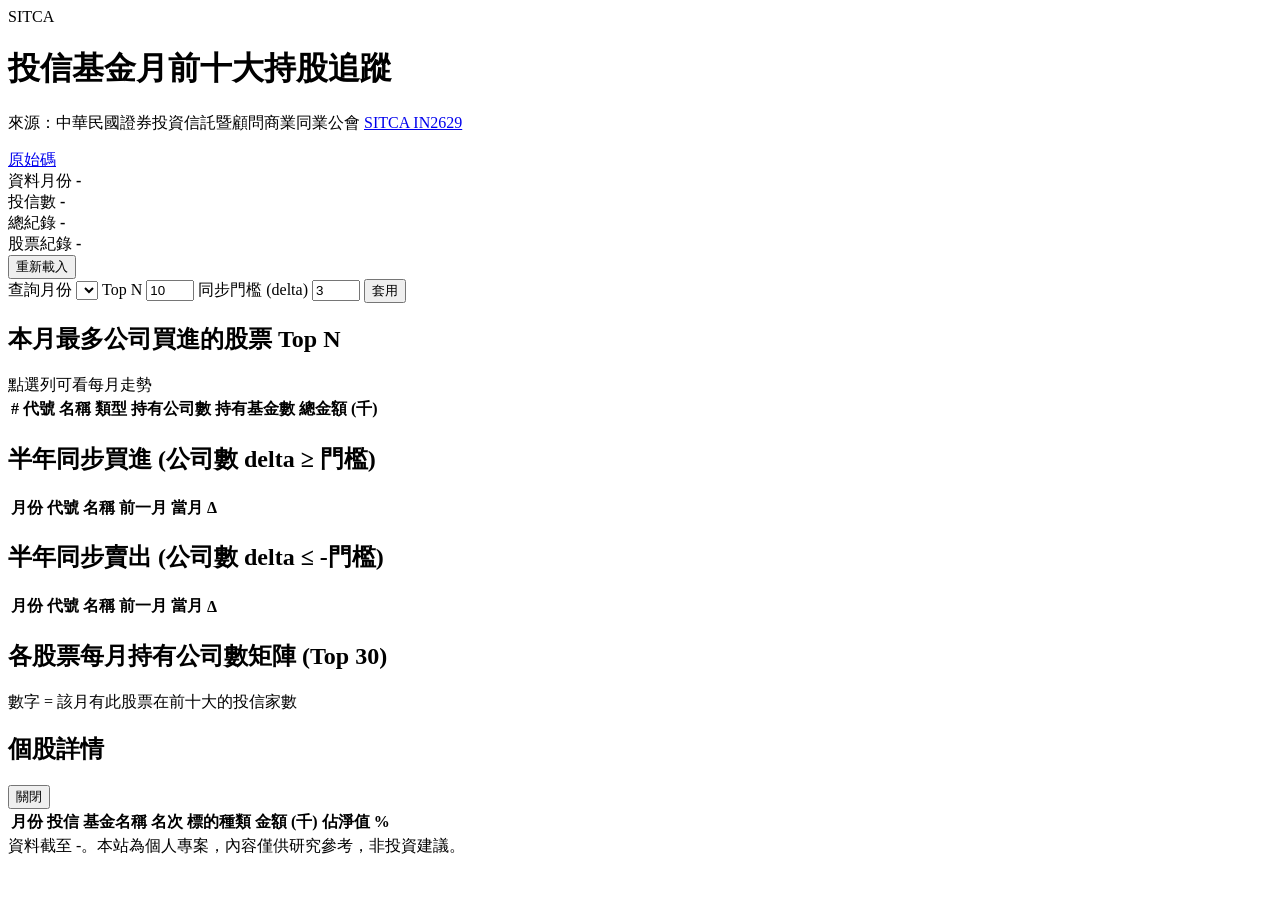
==== public/index.html @ 2c91b188 "Add Vercel deployment: serverless API + static public/ frontend - sitca_bundle.py: pre-merge 216 scr" ====
<!doctype html>
<html lang="zh-Hant">
  <head>
    <meta charset="utf-8" />
    <meta name="viewport" content="width=device-width, initial-scale=1" />
    <title>投信基金持股追蹤｜SITCA 月前十大</title>
    <link rel="stylesheet" href="/sitca.css" />
  </head>
  <body>
    <header class="topbar">
      <div class="brand">
        <span class="mark">SITCA</span>
        <div>
          <h1>投信基金月前十大持股追蹤</h1>
          <p>
            來源：中華民國證券投資信託暨顧問商業同業公會
            <a href="https://www.sitca.org.tw/ROC/Industry/IN2629.aspx?pid=IN22601_04" target="_blank" rel="noopener">SITCA IN2629</a>
          </p>
        </div>
      </div>
      <nav>
        <a href="https://github.com/linago888/stock" target="_blank" rel="noopener">原始碼</a>
      </nav>
    </header>

    <main class="layout">
      <section class="status-card" id="statusCard">
        <div>
          <span>資料月份</span>
          <strong id="statMonths">-</strong>
        </div>
        <div>
          <span>投信數</span>
          <strong id="statCompanies">-</strong>
        </div>
        <div>
          <span>總紀錄</span>
          <strong id="statRows">-</strong>
        </div>
        <div>
          <span>股票紀錄</span>
          <strong id="statStockRows">-</strong>
        </div>
        <div class="status-actions">
          <button id="refreshBtn" class="secondary" type="button">重新載入</button>
        </div>
      </section>

      <section class="filters">
        <label class="field">
          <span>查詢月份</span>
          <select id="monthSelect"></select>
        </label>
        <label class="field">
          <span>Top N</span>
          <input id="topN" type="number" value="10" min="3" max="50" step="1" />
        </label>
        <label class="field">
          <span>同步門檻 (delta)</span>
          <input id="minDelta" type="number" value="3" min="2" max="20" step="1" />
        </label>
        <button id="applyBtn" class="primary" type="button">套用</button>
      </section>

      <section class="panel">
        <header class="panel-head">
          <h2 id="topTitle">本月最多公司買進的股票 Top N</h2>
          <span class="hint" id="topHint">點選列可看每月走勢</span>
        </header>
        <div class="table-wrap">
          <table id="topTable" class="data-table">
            <thead>
              <tr>
                <th>#</th>
                <th>代號</th>
                <th>名稱</th>
                <th>類型</th>
                <th>持有公司數</th>
                <th>持有基金數</th>
                <th>總金額 (千)</th>
              </tr>
            </thead>
            <tbody></tbody>
          </table>
        </div>
      </section>

      <section class="panel two-col">
        <div>
          <header class="panel-head">
            <h2>半年同步買進 (公司數 delta ≥ 門檻)</h2>
          </header>
          <div class="table-wrap">
            <table id="buyTable" class="data-table">
              <thead>
                <tr>
                  <th>月份</th>
                  <th>代號</th>
                  <th>名稱</th>
                  <th>前一月</th>
                  <th>當月</th>
                  <th>Δ</th>
                </tr>
              </thead>
              <tbody></tbody>
            </table>
          </div>
        </div>
        <div>
          <header class="panel-head">
            <h2>半年同步賣出 (公司數 delta ≤ -門檻)</h2>
          </header>
          <div class="table-wrap">
            <table id="sellTable" class="data-table">
              <thead>
                <tr>
                  <th>月份</th>
                  <th>代號</th>
                  <th>名稱</th>
                  <th>前一月</th>
                  <th>當月</th>
                  <th>Δ</th>
                </tr>
              </thead>
              <tbody></tbody>
            </table>
          </div>
        </div>
      </section>

      <section class="panel">
        <header class="panel-head">
          <h2>各股票每月持有公司數矩陣 (Top 30)</h2>
          <span class="hint">數字 = 該月有此股票在前十大的投信家數</span>
        </header>
        <div class="table-wrap matrix-wrap">
          <table id="matrixTable" class="data-table matrix-table">
            <thead></thead>
            <tbody></tbody>
          </table>
        </div>
      </section>

      <section id="detailPanel" class="panel hidden">
        <header class="panel-head">
          <h2 id="detailTitle">個股詳情</h2>
          <button id="closeDetail" class="secondary" type="button">關閉</button>
        </header>
        <div id="detailSummary" class="detail-summary"></div>
        <div class="table-wrap">
          <table id="detailTable" class="data-table">
            <thead>
              <tr>
                <th>月份</th>
                <th>投信</th>
                <th>基金名稱</th>
                <th>名次</th>
                <th>標的種類</th>
                <th>金額 (千)</th>
                <th>佔淨值 %</th>
              </tr>
            </thead>
            <tbody></tbody>
          </table>
        </div>
      </section>

      <footer class="footer">
        資料截至 <span id="dataMonth">-</span>。本站為個人專案，內容僅供研究參考，非投資建議。
      </footer>
    </main>

    <script src="/sitca.js"></script>
  </body>
</html>
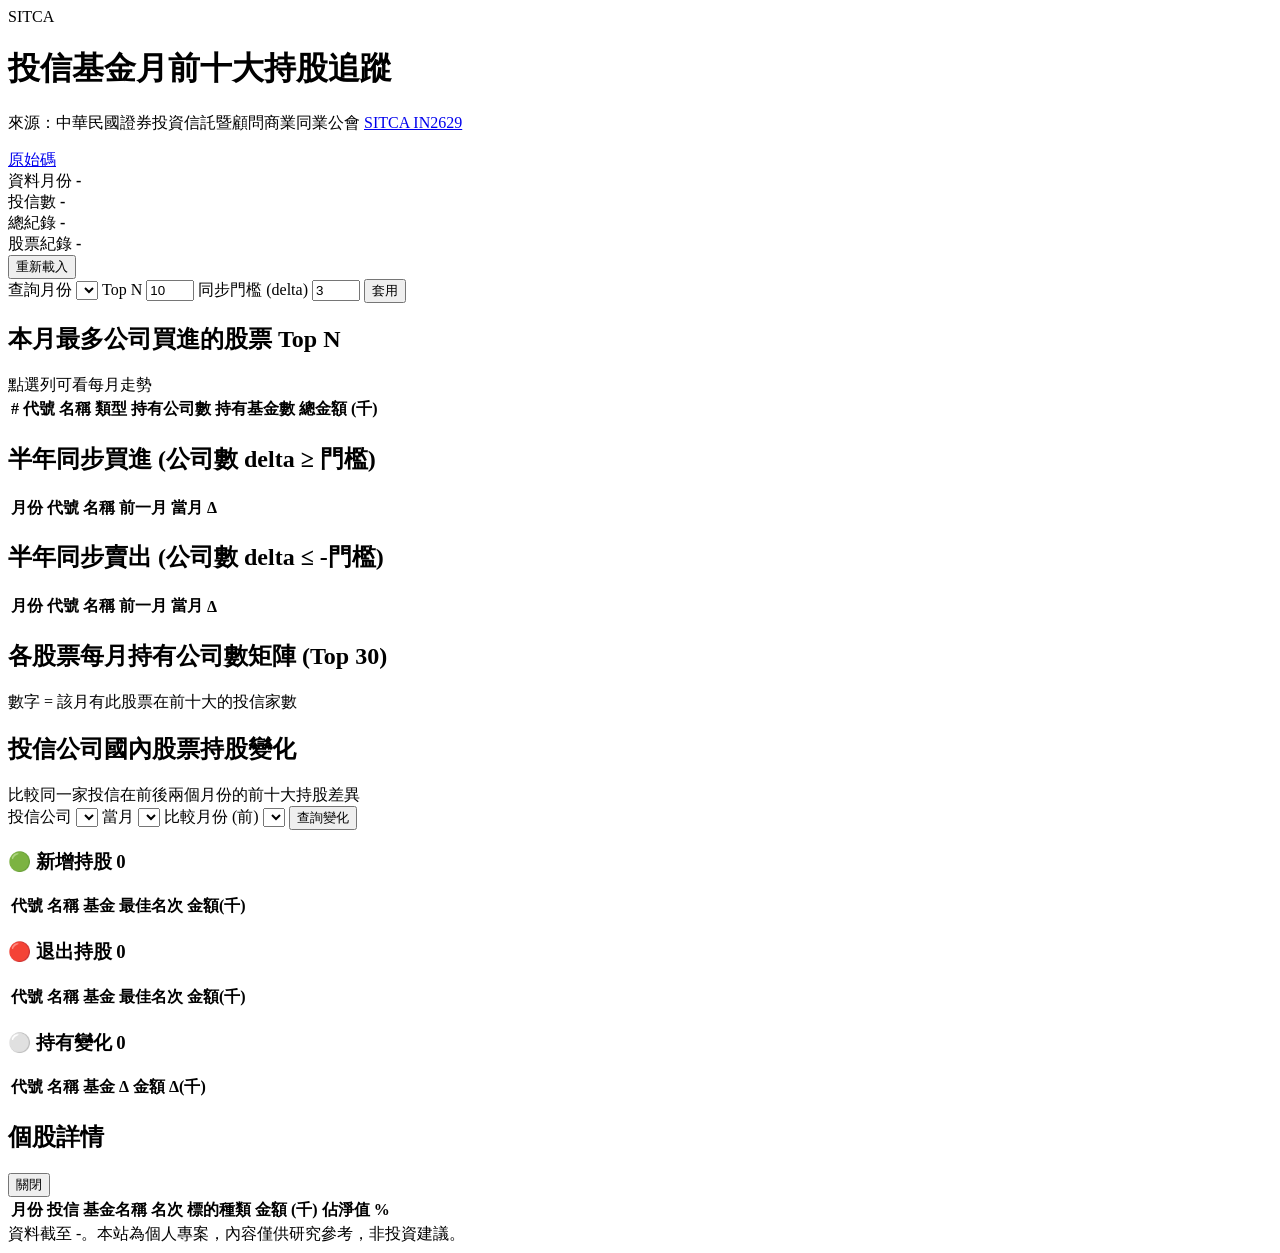
==== commit 68d176b2: "feat: per-company month-over-month holdings diff view New panel 投信公司國內股票持股變化 with company + month se" ====
--- a/public/index.html
+++ b/public/index.html
@@ -141,6 +141,64 @@
         </div>
       </section>
 
+      <section class="panel">
+        <header class="panel-head">
+          <h2>投信公司國內股票持股變化</h2>
+          <span class="hint">比較同一家投信在前後兩個月份的前十大持股差異</span>
+        </header>
+        <div class="filters company-filters">
+          <label class="field">
+            <span>投信公司</span>
+            <select id="companySelect"></select>
+          </label>
+          <label class="field">
+            <span>當月</span>
+            <select id="companyCurrMonth"></select>
+          </label>
+          <label class="field">
+            <span>比較月份 (前)</span>
+            <select id="companyPrevMonth"></select>
+          </label>
+          <button id="companyLoadBtn" class="primary" type="button">查詢變化</button>
+        </div>
+        <div id="companySummary" class="company-summary"></div>
+        <div class="company-grid">
+          <div class="company-col">
+            <header class="panel-head">
+              <h3>🟢 新增持股 <span class="badge badge-pos" id="addedBadge">0</span></h3>
+            </header>
+            <div class="table-wrap company-table-wrap">
+              <table class="data-table" id="addedTable">
+                <thead><tr><th>代號</th><th>名稱</th><th class="num">基金</th><th class="num">最佳名次</th><th class="num">金額(千)</th></tr></thead>
+                <tbody></tbody>
+              </table>
+            </div>
+          </div>
+          <div class="company-col">
+            <header class="panel-head">
+              <h3>🔴 退出持股 <span class="badge badge-neg" id="removedBadge">0</span></h3>
+            </header>
+            <div class="table-wrap company-table-wrap">
+              <table class="data-table" id="removedTable">
+                <thead><tr><th>代號</th><th>名稱</th><th class="num">基金</th><th class="num">最佳名次</th><th class="num">金額(千)</th></tr></thead>
+                <tbody></tbody>
+              </table>
+            </div>
+          </div>
+          <div class="company-col">
+            <header class="panel-head">
+              <h3>⚪ 持有變化 <span class="badge" id="keptBadge">0</span></h3>
+            </header>
+            <div class="table-wrap company-table-wrap">
+              <table class="data-table" id="keptTable">
+                <thead><tr><th>代號</th><th>名稱</th><th class="num">基金 Δ</th><th class="num">金額 Δ(千)</th></tr></thead>
+                <tbody></tbody>
+              </table>
+            </div>
+          </div>
+        </div>
+      </section>
+
       <section id="detailPanel" class="panel hidden">
         <header class="panel-head">
           <h2 id="detailTitle">個股詳情</h2>
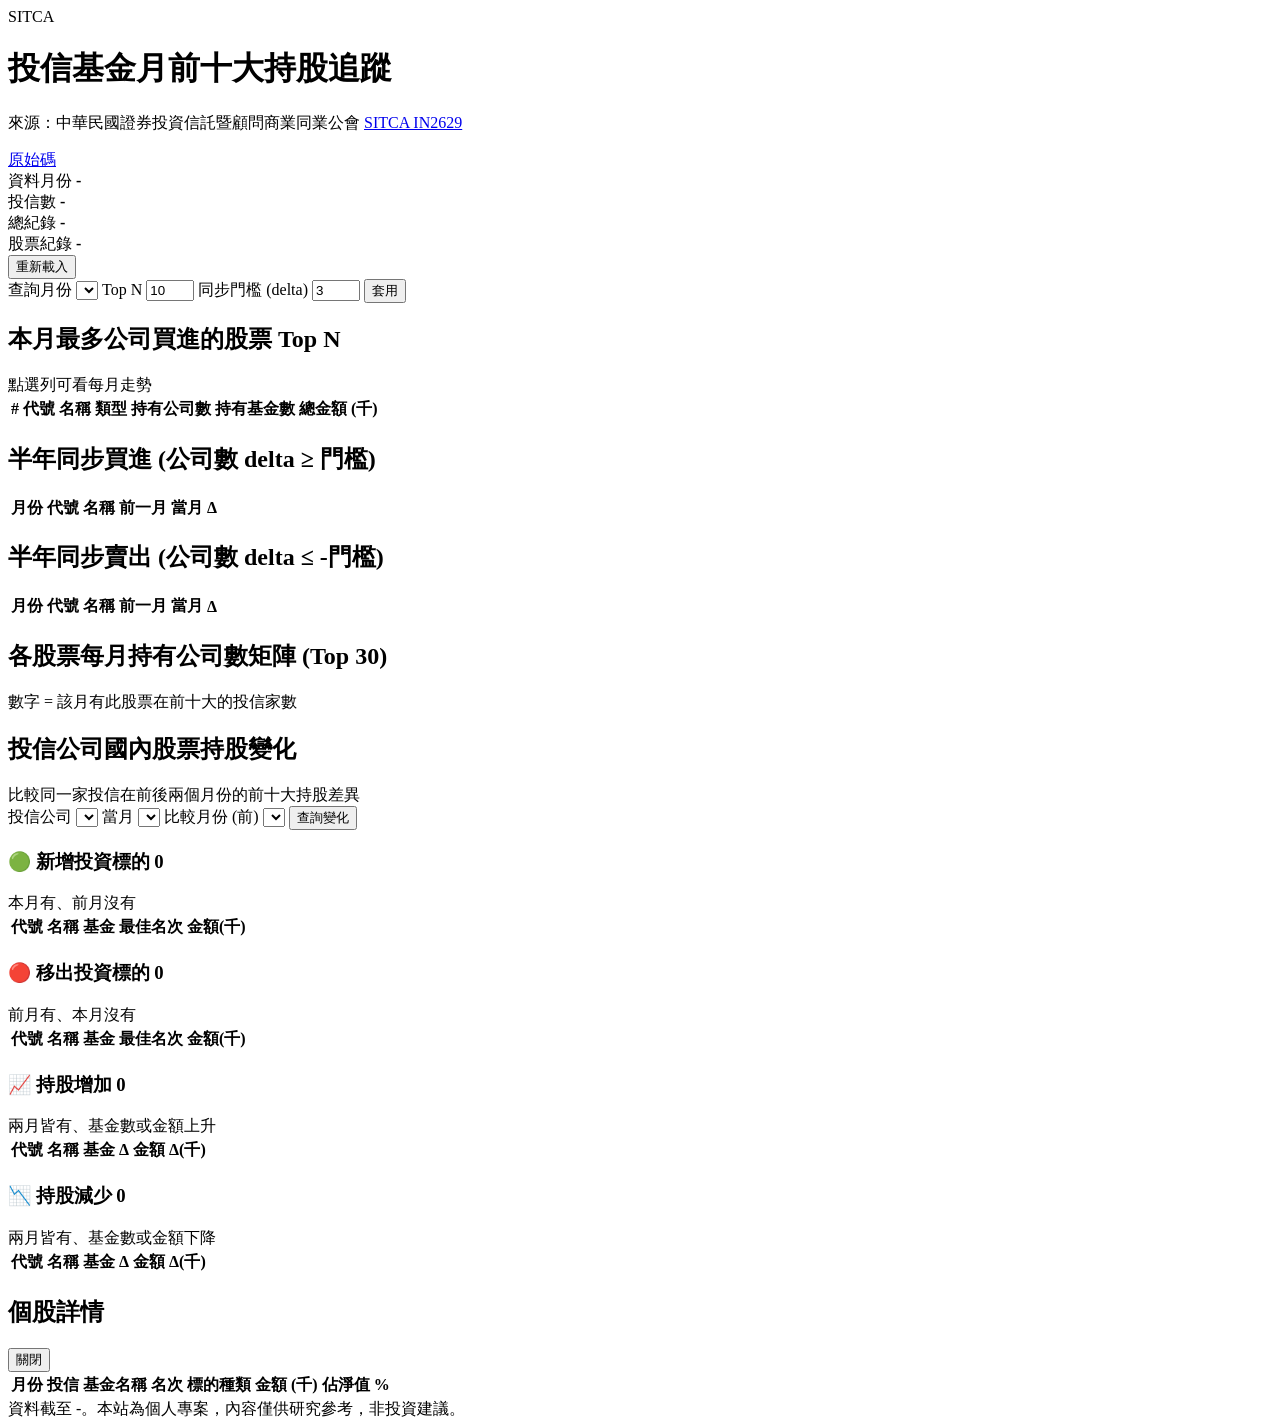
==== commit f50f86f7: "ui: split kept holdings into 持股增加 / 持股減少 Backend now returns increased and decreased instead of a si" ====
--- a/public/index.html
+++ b/public/index.html
@@ -165,7 +165,8 @@
         <div class="company-grid">
           <div class="company-col">
             <header class="panel-head">
-              <h3>🟢 新增持股 <span class="badge badge-pos" id="addedBadge">0</span></h3>
+              <h3>🟢 新增投資標的 <span class="badge badge-pos" id="addedBadge">0</span></h3>
+              <span class="hint">本月有、前月沒有</span>
             </header>
             <div class="table-wrap company-table-wrap">
               <table class="data-table" id="addedTable">
@@ -176,7 +177,8 @@
           </div>
           <div class="company-col">
             <header class="panel-head">
-              <h3>🔴 退出持股 <span class="badge badge-neg" id="removedBadge">0</span></h3>
+              <h3>🔴 移出投資標的 <span class="badge badge-neg" id="removedBadge">0</span></h3>
+              <span class="hint">前月有、本月沒有</span>
             </header>
             <div class="table-wrap company-table-wrap">
               <table class="data-table" id="removedTable">
@@ -187,10 +189,23 @@
           </div>
           <div class="company-col">
             <header class="panel-head">
-              <h3>⚪ 持有變化 <span class="badge" id="keptBadge">0</span></h3>
-            </header>
-            <div class="table-wrap company-table-wrap">
-              <table class="data-table" id="keptTable">
+              <h3>📈 持股增加 <span class="badge badge-pos" id="increasedBadge">0</span></h3>
+              <span class="hint">兩月皆有、基金數或金額上升</span>
+            </header>
+            <div class="table-wrap company-table-wrap">
+              <table class="data-table" id="increasedTable">
+                <thead><tr><th>代號</th><th>名稱</th><th class="num">基金 Δ</th><th class="num">金額 Δ(千)</th></tr></thead>
+                <tbody></tbody>
+              </table>
+            </div>
+          </div>
+          <div class="company-col">
+            <header class="panel-head">
+              <h3>📉 持股減少 <span class="badge badge-neg" id="decreasedBadge">0</span></h3>
+              <span class="hint">兩月皆有、基金數或金額下降</span>
+            </header>
+            <div class="table-wrap company-table-wrap">
+              <table class="data-table" id="decreasedTable">
                 <thead><tr><th>代號</th><th>名稱</th><th class="num">基金 Δ</th><th class="num">金額 Δ(千)</th></tr></thead>
                 <tbody></tbody>
               </table>
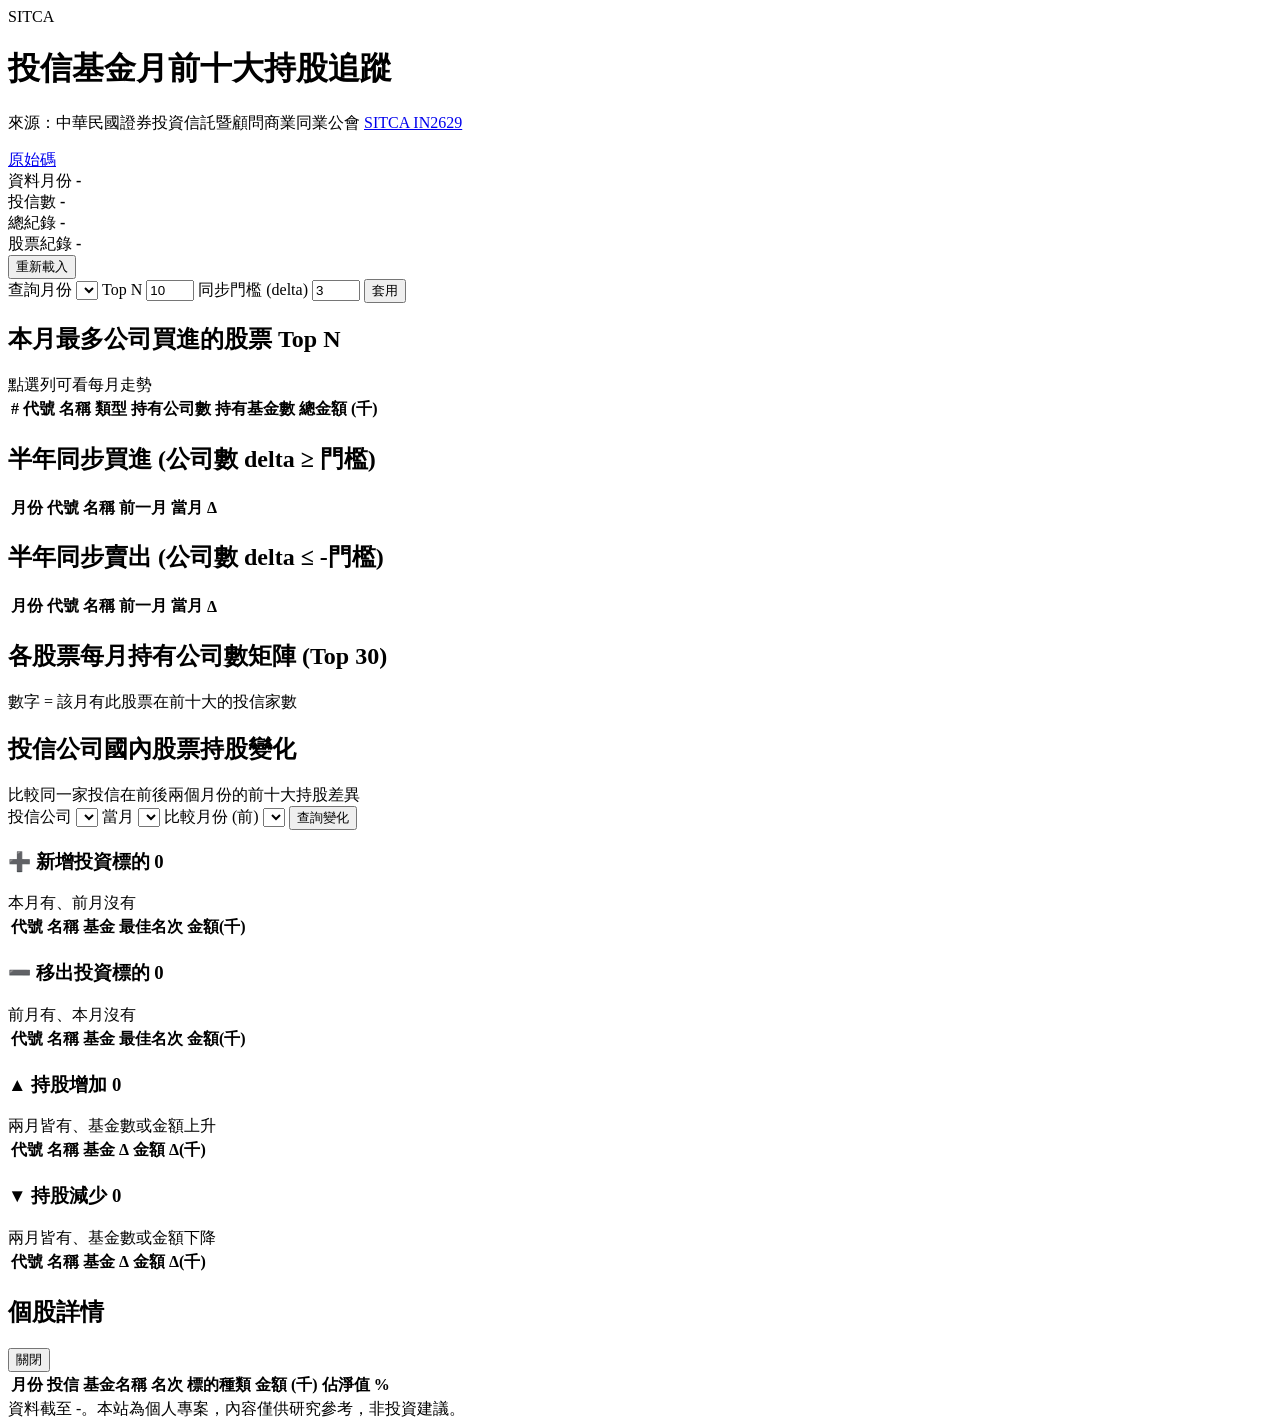
==== commit a98991ae: "ui: flip delta colors to TW market convention (red=up, green=down) Swap .delta-pos to red and .delta" ====
--- a/public/index.html
+++ b/public/index.html
@@ -165,7 +165,7 @@
         <div class="company-grid">
           <div class="company-col">
             <header class="panel-head">
-              <h3>🟢 新增投資標的 <span class="badge badge-pos" id="addedBadge">0</span></h3>
+              <h3>➕ 新增投資標的 <span class="badge badge-pos" id="addedBadge">0</span></h3>
               <span class="hint">本月有、前月沒有</span>
             </header>
             <div class="table-wrap company-table-wrap">
@@ -177,7 +177,7 @@
           </div>
           <div class="company-col">
             <header class="panel-head">
-              <h3>🔴 移出投資標的 <span class="badge badge-neg" id="removedBadge">0</span></h3>
+              <h3>➖ 移出投資標的 <span class="badge badge-neg" id="removedBadge">0</span></h3>
               <span class="hint">前月有、本月沒有</span>
             </header>
             <div class="table-wrap company-table-wrap">
@@ -189,7 +189,7 @@
           </div>
           <div class="company-col">
             <header class="panel-head">
-              <h3>📈 持股增加 <span class="badge badge-pos" id="increasedBadge">0</span></h3>
+              <h3>▲ 持股增加 <span class="badge badge-pos" id="increasedBadge">0</span></h3>
               <span class="hint">兩月皆有、基金數或金額上升</span>
             </header>
             <div class="table-wrap company-table-wrap">
@@ -201,7 +201,7 @@
           </div>
           <div class="company-col">
             <header class="panel-head">
-              <h3>📉 持股減少 <span class="badge badge-neg" id="decreasedBadge">0</span></h3>
+              <h3>▼ 持股減少 <span class="badge badge-neg" id="decreasedBadge">0</span></h3>
               <span class="hint">兩月皆有、基金數或金額下降</span>
             </header>
             <div class="table-wrap company-table-wrap">
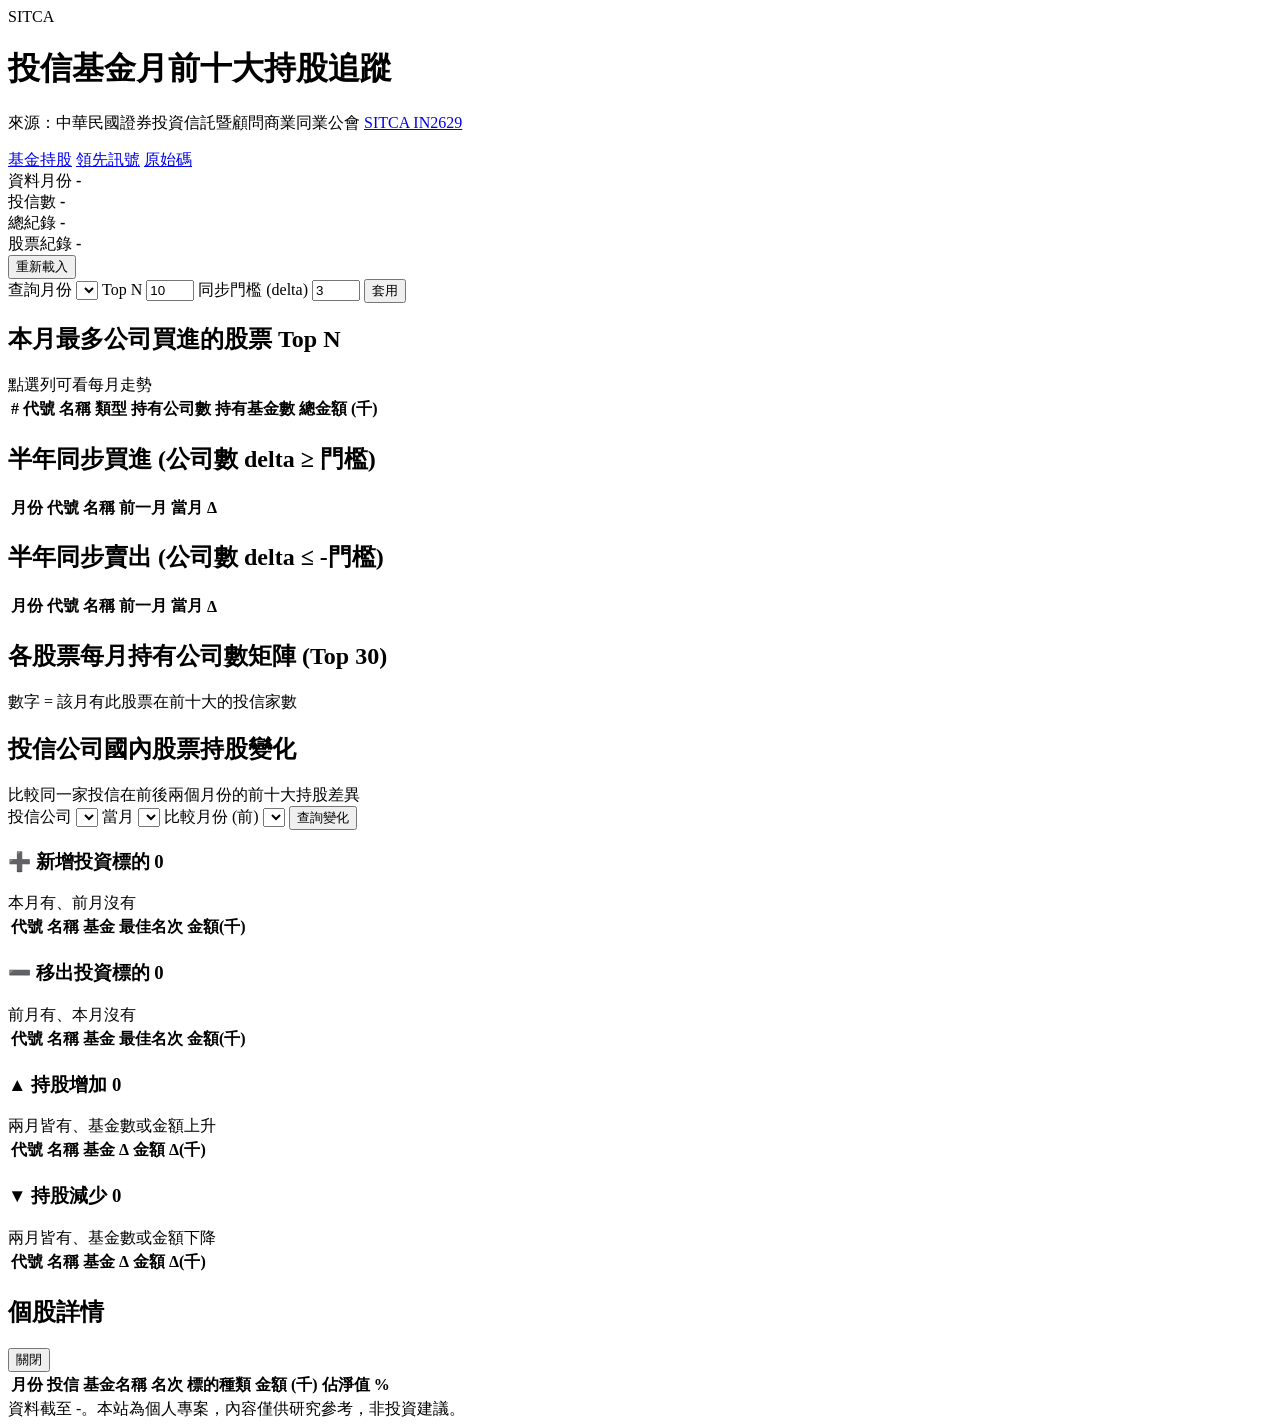
==== commit a64ce1de: "feat: 領先訊號分析頁 /signals.html + PoC 20 檔 vs 對照組驗證 News signals pipeline (news_signals/): find_surges s" ====
--- a/public/index.html
+++ b/public/index.html
@@ -19,6 +19,8 @@
         </div>
       </div>
       <nav>
+        <a href="/" class="active">基金持股</a>
+        <a href="/signals.html">領先訊號</a>
         <a href="https://github.com/linago888/stock" target="_blank" rel="noopener">原始碼</a>
       </nav>
     </header>
